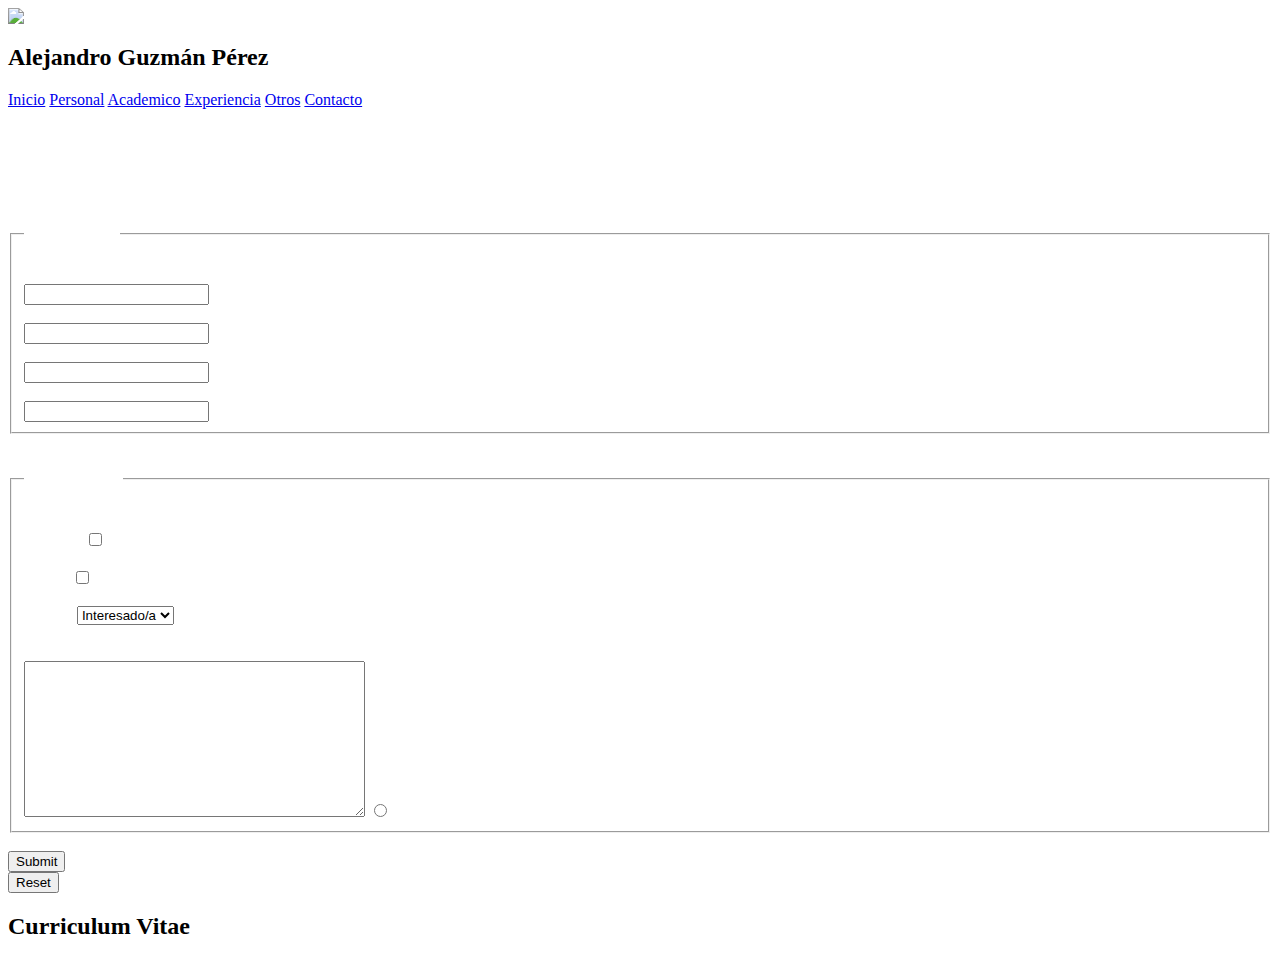
==== contacto.html @ ed4f2561 "contacto.html" ====
<html>
    <head>
     <title>Datos de Contacto</title>
     <link rel="stylesheet" type="text/css" href="/css/styles.css">
    </head>

   
    <body>
      <form action="enviar.html" method="POST">
      <header>
         <div class="logo">
            <img src="./images/foto.jpg">
            <h2 class="nombre">Alejandro Guzmán Pérez</h2>
         </div>
         <nav>
            <a href="index.html" class="Inicio">Inicio</a>
            <a href="info_personal.html" class="personal">Personal</a>
            <a href="info_academica.html" class="info_academica">Academico</a>
            <a href="experiencia.html" class="experiencia">Experiencia</a>
            <a href="otros.html" class="otros">Otros</a>
            <a href="contacto.html" class="contacto">Contacto</a>
         </nav>
      </header>
         
         <br><div class ="title">
              <h1 style="color: white;">Datos de Contacto</h1>
            </div>
         <br> 
       <div class="campo1">
        <fieldset style="color: white;"> <!------------------ APERTURA DE "DATOS DEL CLIENTE" -------------------->
            <legend><strong>
              Info Personal
            </legend></strong>
            <br> 
            <div>
             <label for ="Name">Nombre</label> <br>
             <input type ="text" id="name" name="name">
            </div>
            <div>
             <label for = "surname">Apellidos</label> <br>
             <input type ="text" id="surname" name="surname">
            </div>
            <div>
             <label>Teléfono</label> <br>
             <input type ="text" id= "phone_numer" name="phone_number">
            </div>
            <div> 
                <label>Correo</label> <br>
             <input type="email" id= "emailaddress" name="emailaddress">
            </div> <!------------------ CIERRE DE "DATOS DEL CLIENTE" -------------------->
         </fieldset>
      </div>
         <br>
         <br>
         <fieldset style="color: white;"><!------------------ APERTURA DE "CONTACTO" -------------------->
            <legend><strong>
              Info Contacto
            </legend></strong>
            <div>
             <label><strong>Seleccionar metodo de contacto preferible de respuesta:</strong></label><br>
             <br>
             <label>Telefono</label>  <input type="checkbox"> <br>
             <br>
             <label>Correo</label>  <input type="checkbox"> <br>
             <br><label><strong>Asunto</strong></label>
             <select> 
               <option>Interesado/a</option> 
               <option>Cuestiones</option>
             </select>
            </div>
            <div>
              <br>
              <label><strong>Deja un mensaje:</strong></label> <br>
              <textarea id="descripcion" name="description" cols="40" rows="10" ></textarea>
              <input type="radio" name="estado" value="terminado"> Terminado
              <br>
              
            </div>
         </fieldset><!------------------ CIERRE DE "CONTACTO" -------------------->
                    <!------------------ BOTON PARA ENVIAR O RESETEAR FORMULARIO -------------------->
         <br>
         <div class="botton">
            <input type="submit"> <br>
            <input type="reset"> 
            </div>
      </form> 
      <!------------------ PIE DE PÁGINA -------------------->
      <div class="footer">
         <div class="body">
         <h2>Curriculum Vitae</h2>
         </div>
      </div>  
    </body>
</html>
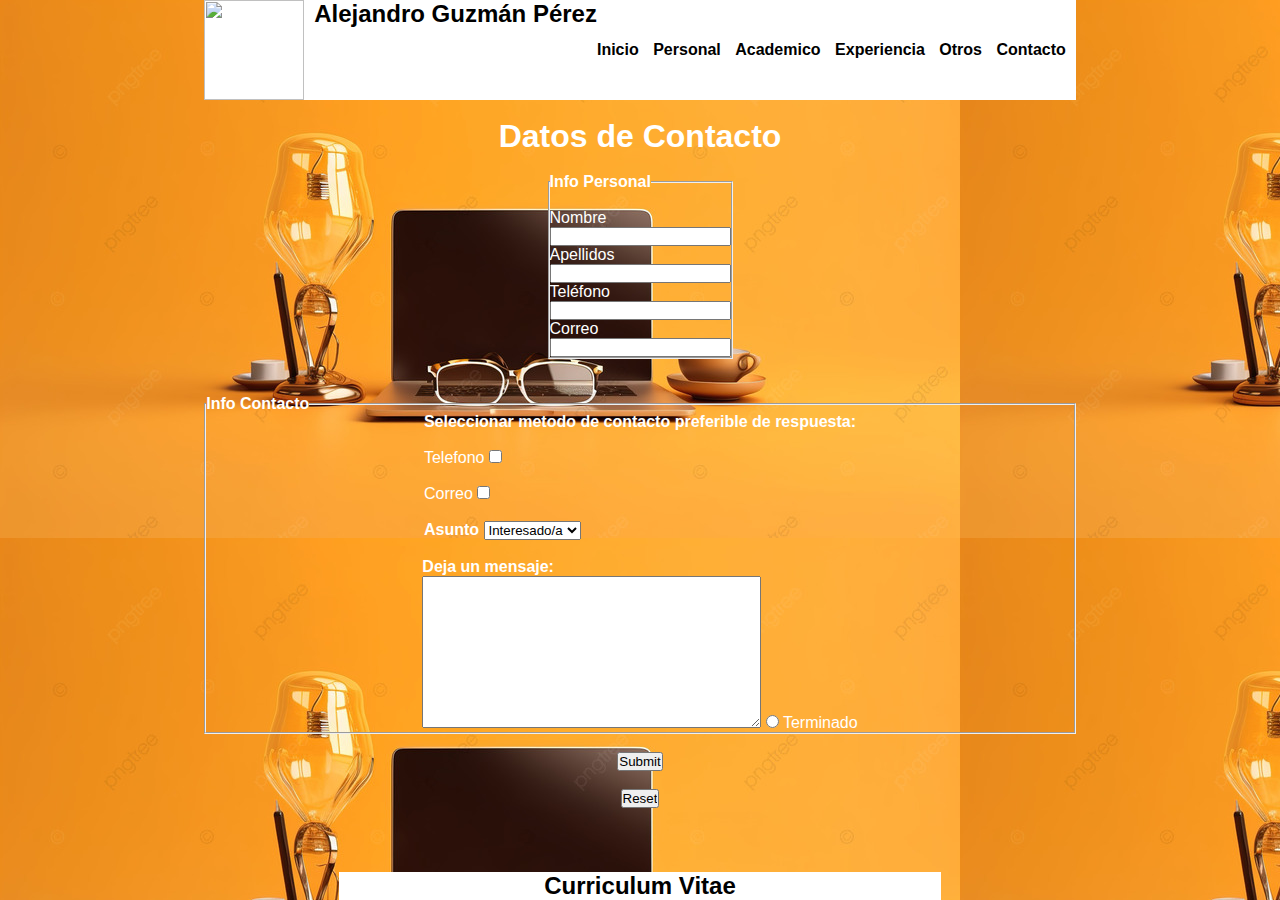
==== commit b309a768: "Add files via upload" ====
--- a/contacto.html
+++ b/contacto.html
@@ -91,4 +91,4 @@
          </div>
       </div>  
     </body>
-</html>
+</html>--- a/css/styles.css
+++ b/css/styles.css
@@ -0,0 +1,85 @@
+*{
+    box-sizing: border-box;
+    margin: 0;
+    padding: 0;
+}
+h1 { color: rgb(0, 0, 0); }
+
+header{
+    display:flex;  
+    justify-content: space-between;
+    background-color: white;
+    align-items: center;
+}
+.logo{
+    display:flex;
+    
+}
+.logo img{
+    height: 100px;
+    margin-right: 10px;
+    
+}
+.title{
+    display:flex;
+    flex-direction: column;
+    align-items: center;
+}
+
+body{ 
+background-image: url(/images/foto2.jpg);  
+display:flex;
+flex-direction: column;
+font-family: sans-serif;
+align-items: center;
+margin: 0;
+padding: 0px;
+position: relative;
+padding-bottom: 3em;
+}
+
+a{
+    text-decoration: none;
+    color: black;
+}
+
+nav a{
+    font-weight: 600;
+    padding-right: 10px;
+}
+
+nav a:hover{
+    color: white;
+}
+
+.footer {
+    padding:em 0em;
+    position: absolute;
+    width:47%;
+    background-color: white;
+    align-items: center; 
+    bottom:0;
+    margin-top:auto; 
+  
+}
+.body {
+display: flex;
+justify-content: center;
+
+}
+.botton{
+    display:flex;
+    flex-direction: column;
+    align-items: center;
+}
+.campo1{
+    display:flex;
+    flex-direction: column;
+    align-items: center;   
+    
+}
+fieldset{
+    display:flex;
+    flex-direction: column;
+    align-items: center;   
+}